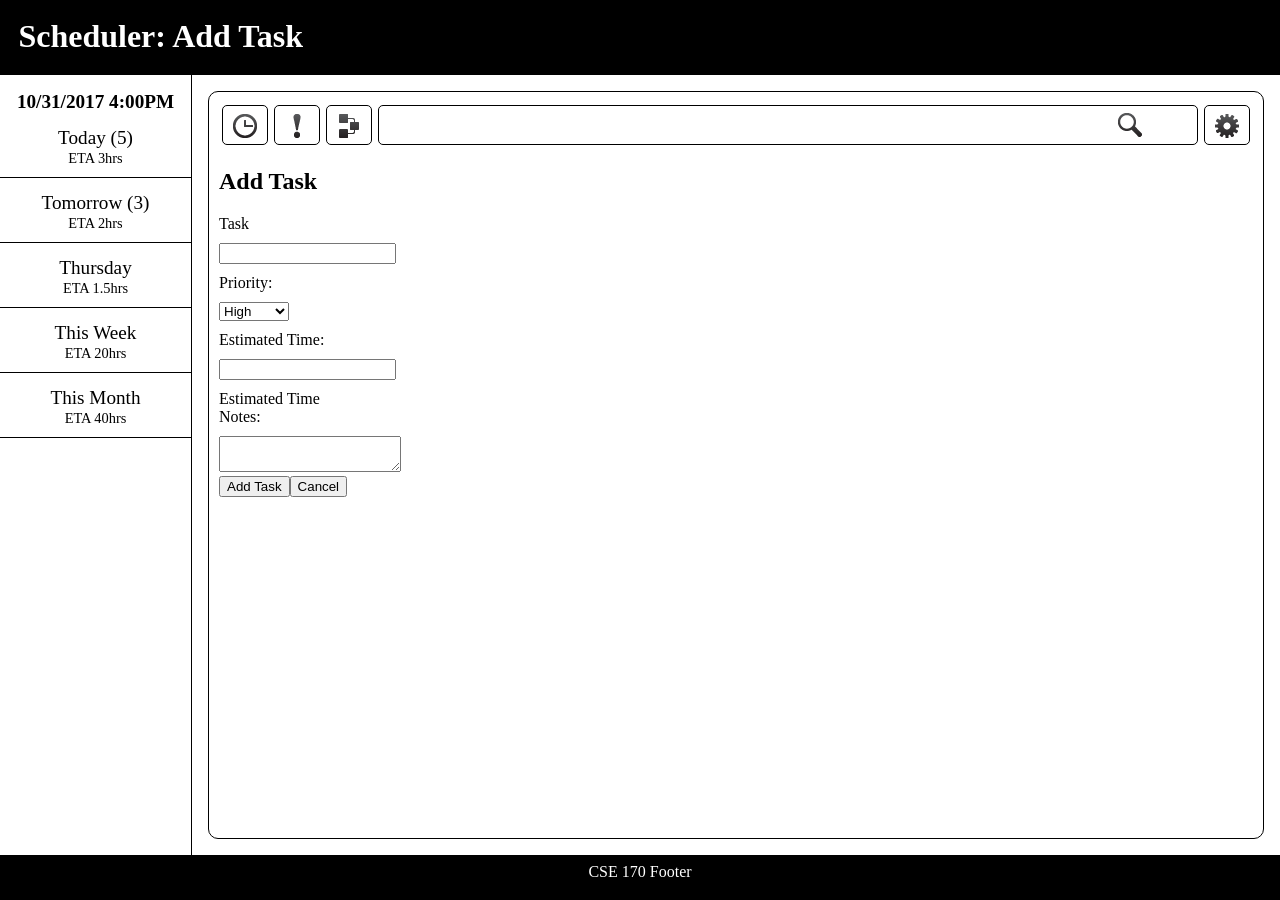
==== add-task.html @ 163c98db "Add Task Page" ====
<!DOCTYPE html>
<html lang="en">
    <head>
        <meta charset="UTF-8">
        <title>CSE 170: Add Task</title>
        <meta name="description" content="CSE 134B - Homework 2">
        <meta name="keywords" content="CSE 134B, HTML5, Client Side Web Languages">
        <meta name="author" content="teamMe">
        <meta name="robots" content="noindex">
        <meta name="viewport" content="width=device-width,initial-scale=1.0">    
        <link rel="stylesheet" href="css/global.css">

        <style>
          * {
              box-sizing: border-box; 
          }
          body {
              display: flex;
              min-height: 100vh;
              flex-direction: column;
              margin: 0;
          }
          header {
              padding: 1.15rem;
              background: black;
              color: white;
              height: 30%;
              border-bottom: 1px solid black;
          }
          header h1 {
              margin: 0;
          }
          menu {
              margin: 0;
              padding: 0;
          }
          menu ul {
              margin: 0;
              padding: 0;
              display: flex;
              list-style-type: none;
          }
          menu ul li {
            padding: 8px 10px 2px 10px;
            border: 1px solid black;
            border-radius: 5px;
            margin: 3px;
          }
          menu ul li.search {
              width: 90%;
              padding: 0 12px;
          }
          menu ul li.search input {
              width: 90%;
              height: 70%;
              border: none;
          }
          menu ul li.search img {
              position: relative;
              top: 7px;
              left: 12px;
          }
          main {
              display: flex;
              flex: 1;
          }
          main > section {
              margin: 1rem;
              flex: 1;
              order: 3;
          }
          main > nav {
              flex: 0 0 15vw;
              min-width: 12rem;
              padding: 0;
              background: white;
              border-right: 1px solid black;
              order: 1;
          }
          main > nav ul {
              flex: 0 0 15vw;
              margin: 0;
              padding: 0;
              background: white;
              order: 1;
          }
          main > nav li {
              padding: 10px 10px;
              border-bottom: 1px solid #000;
              text-align: center;
          }
          nav {
              font-size: 1.5rem;
          }
          nav h2 {
              font-size: 80%;
              text-align: center;
              margin-bottom: 0;
          }
          nav a {
              color: black;
              text-decoration: none;
              font-size: 80%;
          }
          nav li p {
              font-size: 60%;
              margin: 0;
          }
          #dashboard {
            border-radius: 10px;
            border: 1px solid black;
            padding: 10px;
          }
          #top-priorities {
              list-style-type: none;
              display: flex;
              justify-content: center;
              padding: 0;
          }
          #top-priorities li {
              margin: 0 .5rem;
          }
          .index {
              border: 1px solid black;
              margin: 0 auto;
              width: 1.5rem;
              text-align: center;
              margin-bottom: 10px;
              font-size: 150%;
              border-radius: 5px;
          }
          #new-task {
              text-align: center;
          }
          #new-task button {
              font-size: 120%;
          }
          .sticky {
              border: 1px solid black;
              background-color: yellow;
              padding: 10px;
          }
          .sticky .message {
              font-size: 140%;
              font-weight: bold;
              margin-top: 0;
          }
          .sticky .time {
              text-align: right;
              margin-bottom: 0;
          }
          #top-priorities li.first, #top-priorities li.last {
              margin:0;
          }
          #normal-priorities {
              list-style-type: none;
              padding: 0;
          }
          #normal-priorities > li {
              margin: .5rem 0 ;
              border: 1px solid black;
              padding: 1rem 0;
          }
          #normal-priorities li ul.item {
              list-style-type: none;
              display: flex;
              font-size: 130%;
              padding: 0 1rem;
          }
          #normal-priorities li ul.item li.number {
              border: 1px solid black;
              border-radius: 50%;
              text-align: center;
              margin-right: .75rem;
              width: 5%;
          }
          #normal-priorities li ul.item li.name {
              width: 70%;
          }
          #normal-priorities li ul.item li.duration {
              width: 25%;
          }
          footer {
              background: black;
              color: white;
              height: 5vh;
              padding: .50rem;
              text-align: center;
          }
          article, nav, aside {
              padding: 1em;
          }
          #add-task input, select, label {
              display: block;
              margin-bottom: 10px;
          }
          #add-task-buttons {
                  list-style-type: none;
                  display: flex;
                  margin: 0;
                  padding: 0;
          }

          @media only screen and (max-width: 500px) {
              body {

              }
              header {
                  text-align: center;
                  padding: .75rem;
              }
              nav {
                  padding: 0;
              }
              nav > h2 {
                  margin: 0;
              }
              nav > ul {
                  margin: 0;
                  padding: 0;
                  list-style-type: none;
              }
              #main {
                  flex-direction: column;
                  text-align: center;
              }
              #main > article {
                  padding: 0 1rem 1em 1em;
              }
              #team {
                  flex-direction: column;
                  margin: 0;
                  padding: 0;
              }
          }
        </style>
</head>
<body>
  <header>
      <h1>Scheduler: Add Task</h1>
  </header>
  <main>
    <nav>
      <h2>10/31/2017 4:00PM</h2>
      <ul>
        <li>
            <a href="">Today (5)</a>
            <p>ETA 3hrs</p>
        </li>
        <li>
            <a href="">Tomorrow (3)</a>
            <p>ETA 2hrs</p>
        </li>
        <li>
            <a href="">Thursday</a>
            <p>ETA 1.5hrs</p>
        </li>
        <li>
            <a href="">This Week</a>
            <p>ETA 20hrs</p>
        </li>
        <li class="last">
            <a href="">This Month</a>
            <p>ETA 40hrs</p>
        </li>
      </ul>
    </nav>
    <section id="dashboard">
        <menu>
                    <ul>
                        <li class="clock"><a href=""><img src="img/clock.png" /></a></li>
                        <li class="exclaimation"><a href=""><img src="img/exclamation.png" /></a></li>
                        <li><a href=""><img src="img/drag.png" /></a></li>
                        <li class="search"><input type="text" name="search" /><img src="img/search.png" /></li>
                        <li><a href=""><img src="img/gear.png" /></a></li>
                    </ul>
        </menu>
        <section id="add-task">
            <h2>Add Task</h2>
            <form name="add-task" method="POST" action="">
                <label>Task</label>                
                <input type="text" name="task-name">
                <label>Priority:</label>
                <select>
                    <option value="High">High</option>
                    <option value="Medium">Medium</option>
                    <option value="Low">Low</option>
                </select>
                <label>Estimated Time:</label>
                <input type="text" name="est-time">Estimated Time</input>
                <label>Notes:</label>
                <textarea name="notes"></textarea>
            </form>
            <ul id="add-task-buttons">
                <li>
                    <button>Add Task</button>
                </li>
                <li>
                    <button onclick="location.href='index.html'">Cancel</button>
                </li>
            </ul>



        </section>
  

    </section>
</main>
  <footer>
      <!--
        <a href='http://dryicons.com/icon-packs/symbolize-icons-set'> Icon by Dryicons </a>
      -->
      CSE 170 Footer
    </footer>
</body>
</html>
---- css/global.css ----
h1 { font-size: 2em; }
#validator-emblem { text-align: center; }
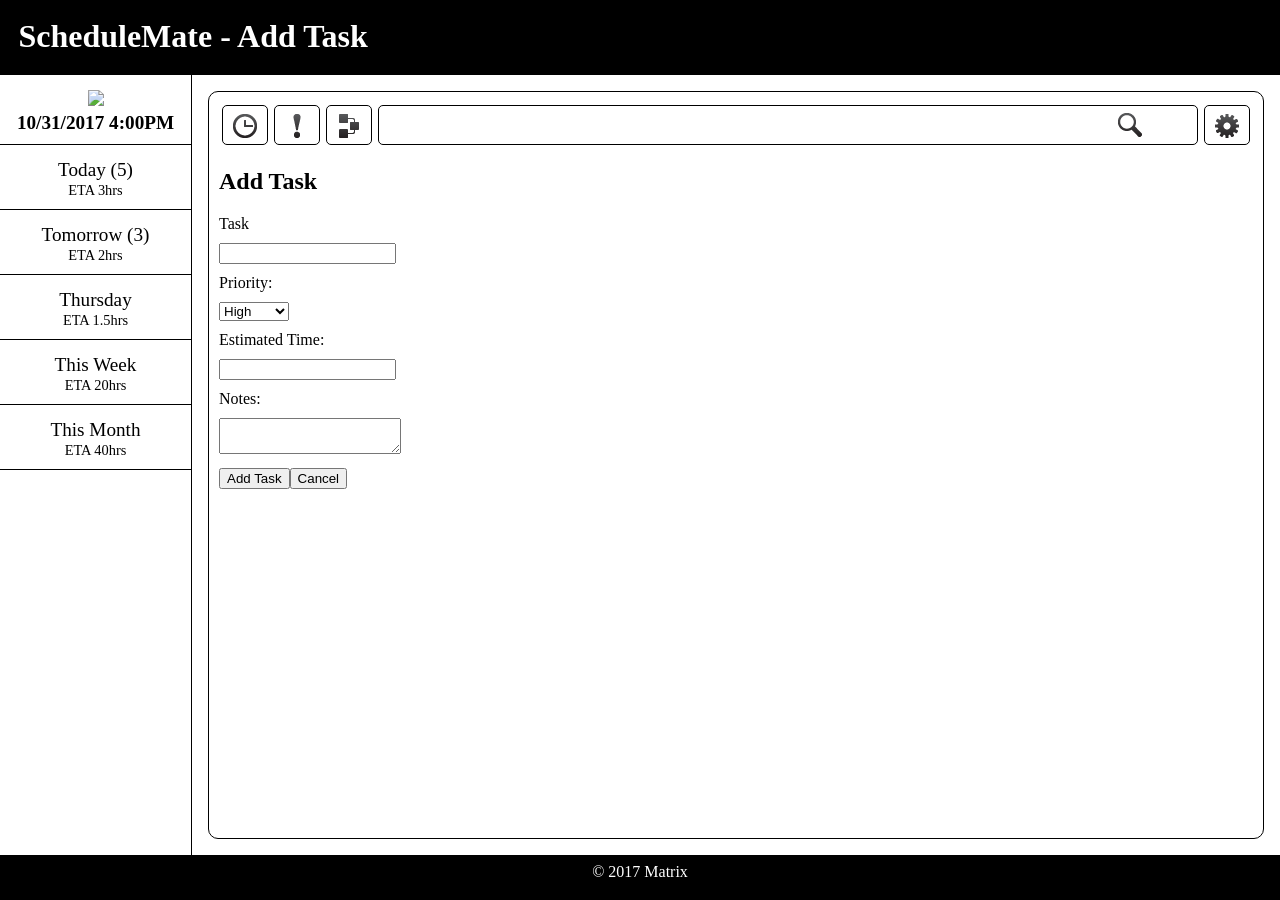
==== commit 2b5e8ee3: "Responsive Revisions Added Home Link, Made Pages Responsive." ====
--- a/add-task.html
+++ b/add-task.html
@@ -2,10 +2,10 @@
 <html lang="en">
     <head>
         <meta charset="UTF-8">
-        <title>CSE 170: Add Task</title>
-        <meta name="description" content="CSE 134B - Homework 2">
-        <meta name="keywords" content="CSE 134B, HTML5, Client Side Web Languages">
-        <meta name="author" content="teamMe">
+        <title>CSE 170: A4 Template</title>
+        <meta name="description" content="CSE 170 - Web App">
+        <meta name="keywords" content="CSE 170">
+        <meta name="author" content="Matrix">
         <meta name="robots" content="noindex">
         <meta name="viewport" content="width=device-width,initial-scale=1.0">    
         <link rel="stylesheet" href="css/global.css">
@@ -71,7 +71,6 @@
           }
           main > nav {
               flex: 0 0 15vw;
-              min-width: 12rem;
               padding: 0;
               background: white;
               border-right: 1px solid black;
@@ -95,7 +94,7 @@
           nav h2 {
               font-size: 80%;
               text-align: center;
-              margin-bottom: 0;
+              margin: 0;
           }
           nav a {
               color: black;
@@ -190,14 +189,15 @@
           article, nav, aside {
               padding: 1em;
           }
+
           #add-task input, select, label {
-              display: block;
-              margin-bottom: 10px;
+                  display: block;
+                  margin-bottom: 10px;
           }
           #add-task-buttons {
                   list-style-type: none;
                   display: flex;
-                  margin: 0;
+                  margin: 10px 0 0 0;
                   padding: 0;
           }
 
@@ -227,53 +227,84 @@
               #main > article {
                   padding: 0 1rem 1em 1em;
               }
-              #team {
+              menu ul {
+                  justify-content: center;
+              }
+              menu ul li {
+                  padding: 7px 4px 0px 4px;
+              }
+              menu ul li.search {
+                  /*padding: 8px 10px 2px 10px;*/
+                  padding: 7px 4px 0px 4px;
+                  width: unset;
+              }
+              menu ul li.search input {
+                  display: none;
+              }
+              menu ul li.search img {
+                  position:unset;
+              }
+              #top-priorities {
                   flex-direction: column;
-                  margin: 0;
-                  padding: 0;
+              }
+              #top-priorities li {
+                  margin: 8px 0;
+              }
+              #top-priorities .index {
+                  display: none;
+              }
+              #normal-priorities li ul.item li.index {
+                  display: none;
+              }
+              #normal-priorities li ul.item li.duration {
+                  text-align: right;
               }
           }
         </style>
+
 </head>
 <body>
   <header>
-      <h1>Scheduler: Add Task</h1>
+      <h1>ScheduleMate - Add Task</h1>
   </header>
   <main>
     <nav>
-      <h2>10/31/2017 4:00PM</h2>
       <ul>
         <li>
-            <a href="">Today (5)</a>
+            <a href="index.html"><img src="img/home.png" /></a>
+            <h2>10/31/2017 4:00PM</h2>
+        </li>          
+        <li>
+            <a href="empty.html">Today (5)</a>
             <p>ETA 3hrs</p>
         </li>
         <li>
-            <a href="">Tomorrow (3)</a>
+            <a href="empty.html">Tomorrow (3)</a>
             <p>ETA 2hrs</p>
         </li>
         <li>
-            <a href="">Thursday</a>
+            <a href="empty.html">Thursday</a>
             <p>ETA 1.5hrs</p>
         </li>
         <li>
-            <a href="">This Week</a>
+            <a href="empty.html">This Week</a>
             <p>ETA 20hrs</p>
         </li>
         <li class="last">
-            <a href="">This Month</a>
+            <a href="empty.html">This Month</a>
             <p>ETA 40hrs</p>
         </li>
       </ul>
     </nav>
     <section id="dashboard">
         <menu>
-                    <ul>
-                        <li class="clock"><a href=""><img src="img/clock.png" /></a></li>
-                        <li class="exclaimation"><a href=""><img src="img/exclamation.png" /></a></li>
-                        <li><a href=""><img src="img/drag.png" /></a></li>
-                        <li class="search"><input type="text" name="search" /><img src="img/search.png" /></li>
-                        <li><a href=""><img src="img/gear.png" /></a></li>
-                    </ul>
+            <ul>
+                <li class="clock"><a href="empty.html"><img src="img/clock.png" /></a></li>
+                <li class="exclaimation"><a href="empty.html"><img src="img/exclamation.png" /></a></li>
+                <li><a href="empty.html"><img src="img/drag.png" /></a></li>
+                <li class="search"><input type="text" name="search" /><img src="img/search.png" /></li>
+                <li><a href="empty.html"><img src="img/gear.png" /></a></li>
+            </ul>
         </menu>
         <section id="add-task">
             <h2>Add Task</h2>
@@ -287,13 +318,20 @@
                     <option value="Low">Low</option>
                 </select>
                 <label>Estimated Time:</label>
-                <input type="text" name="est-time">Estimated Time</input>
+                <input type="text" name="est-time">
                 <label>Notes:</label>
                 <textarea name="notes"></textarea>
             </form>
+
+            <script type="text/javascript">
+                function AddTask() {
+                    alert("Task Added!");  
+                    location.href='index.html';
+                }
+            </script>
             <ul id="add-task-buttons">
                 <li>
-                    <button>Add Task</button>
+                    <button onclick="AddTask()">Add Task</button>
                 </li>
                 <li>
                     <button onclick="location.href='index.html'">Cancel</button>
@@ -311,7 +349,7 @@
       <!--
         <a href='http://dryicons.com/icon-packs/symbolize-icons-set'> Icon by Dryicons </a>
       -->
-      CSE 170 Footer
+      &copy; 2017 Matrix
     </footer>
 </body>
 </html>
